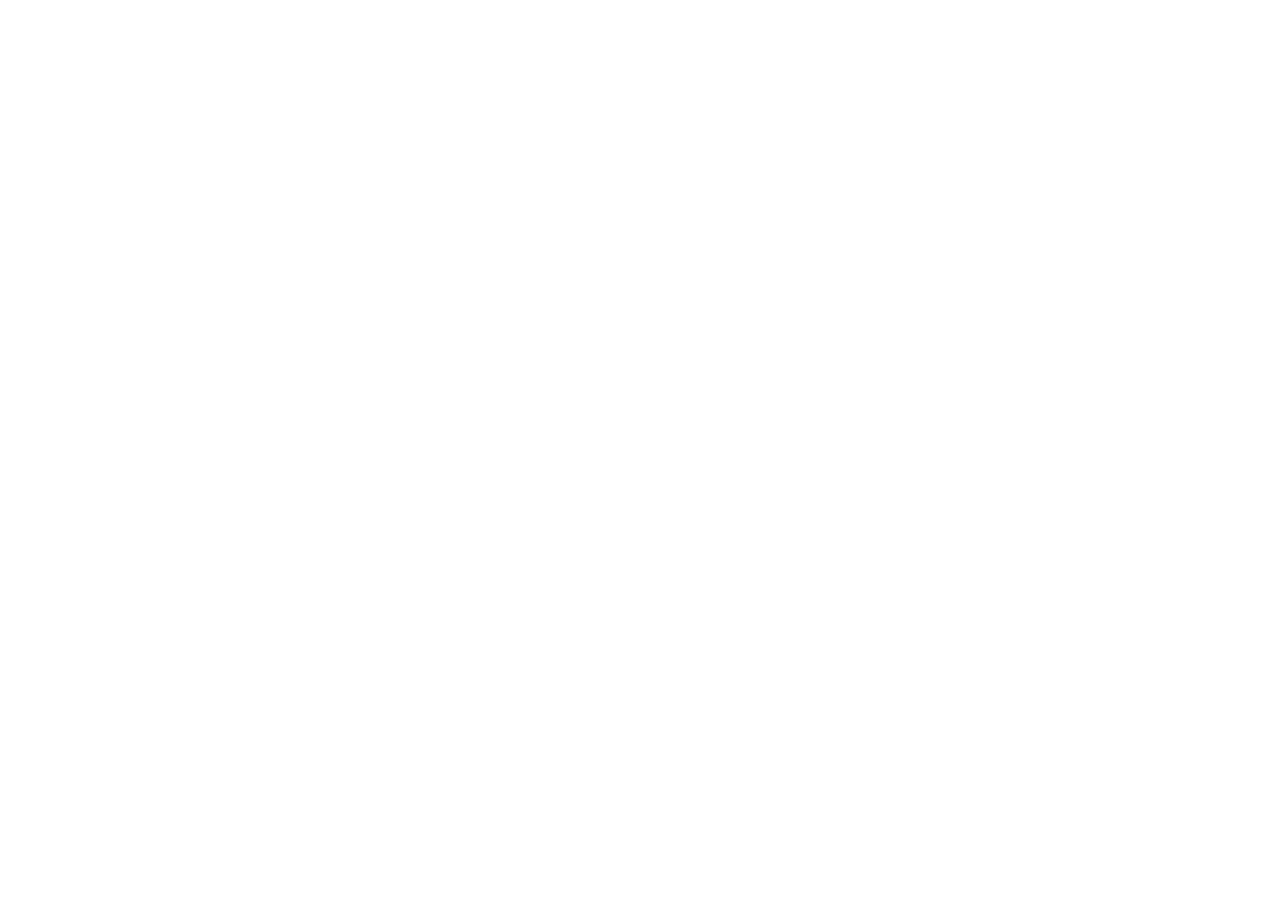
==== public/index.html @ 5c349abb "working on speed" ====
<!DOCTYPE html>
<html lang="da" ng-app="lapelaApp">
  <head>
    <base href="/index.html" />
    <meta charset="utf-8">
    <meta http-equiv="X-UA-Compatible" content="IE=edge">
    <meta name="viewport" content="width=device-width, initial-scale=1">
    <!-- The above 3 meta tags *must* come first in the head; any other head content must come *after* these tags -->
    <meta name="description" content="Skal vi udvikle din applikation?. Vi udvikler bakend, frontend, mobile applikationer, responsive websites og applikationer, og integrerer med eksisterende systemer.">
    <meta name="author" content="Lapela.dk">
    <link rel="icon" href="../../favicon.ico">

    <title>Lapela</title>

    <!-- Bootstrap core CSS -->
    <link href="bootstrap/dist/css/bootstrap.min.css" rel="stylesheet">

    <!-- IE10 vibootstrapt hack for Surface/desktop Windows 8 bug -->
    <link href="bootstrap/assets/css/ie10-viewport-bug-workaround.css" rel="stylesheet">

    <!-- Just for debugging purposes. Don't actually copy these 2 lines! -->
    <!--[if lt IE 9]><script src="bootstrap/assets/js/ie8-responsive-file-warning.js"></script><![endif]-->
    
    <!-- HTML5 shim and Respond.js for IE8 support of HTML5 elements and media queries -->
    <!--[if lt IE 9]>
      <script src="https://oss.maxcdn.com/html5shiv/3.7.2/html5shiv.min.js"></script>
      <script src="https://oss.maxcdn.com/respond/1.4.2/respond.min.js"></script>
    <![endif]-->

    <!-- Custom styles for this template -->
    <link href="stylesheets/carousel.css" rel="stylesheet">
    
  </head>
<!-- NAVBAR
================================================== -->
  <body>
            <div ng-include="'partials/header.html'"></div>
            <div ng-include="'partials/carousel.html'"></div>

    <div class="main" ng-view=""></div>

<script>  (function(i,s,o,g,r,a,m){i['GoogleAnalyticsObject']=r;i[r]=i[r]||function(){
  (i[r].q=i[r].q||[]).push(arguments)},i[r].l=1*new Date();a=s.createElement(o),
  m=s.getElementsByTagName(o)[0];a.async=1;a.src=g;m.parentNode.insertBefore(a,m)
  })(window,document,'script','//www.google-analytics.com/analytics.js','ga');
  ga('create', 'UA-71285626-1', 'auto');
  ga('send', 'pageview');
</script>
<script src="bootstrap/assets/js/ie-emulation-modes-warning.js"></script>
    <script src="https://ajax.googleapis.com/ajax/libs/jquery/1.11.3/jquery.min.js"></script>
    <script>window.jQuery || document.write('<script src="bootstrap/assets/js/vendor/jquery.min.js"><\/script>')</script>
    <script src="bootstrap/dist/js/bootstrap.min.js"></script>
    <!-- Just to make our placeholder images work. Don't actually copy the next line! -->
    <script src="bootstrap/assets/js/vendor/holder.min.js"></script>
    <!-- IE10 viewport hack for Surface/desktop Windows 8 bug -->
    <script src="bootstrap/assets/js/ie10-viewport-bug-workaround.js"></script>
        <script src="http://ajax.googleapis.com/ajax/libs/angularjs/1.3.14/angular.min.js"></script>
    <script src="js/lib/angular/angular-route.min.js"></script>
    <script src="js/lib/angular/ngStorage.js"></script>
    <script src="js/lib/angular/loading-bar.js"></script>
    <script src="js/app.js"></script>
    <script src="js/controllers.js"></script>
  </body>
</html>
---- public/bootstrap/assets/css/ie10-viewport-bug-workaround.css ----
/*!
 * IE10 viewport hack for Surface/desktop Windows 8 bug
 * Copyright 2014-2015 Twitter, Inc.
 * Licensed under MIT (https://github.com/twbs/bootstrap/blob/master/LICENSE)
 */

/*
 * See the Getting Started docs for more information:
 * http://getbootstrap.com/getting-started/#support-ie10-width
 */
@-webkit-viewport { width: device-width; }
@-moz-viewport    { width: device-width; }
@-ms-viewport     { width: device-width; }
@-o-viewport      { width: device-width; }
@viewport         { width: device-width; }
---- public/stylesheets/carousel.css ----
/* GLOBAL STYLES
-------------------------------------------------- */
/* Padding below the footer and lighter body text */

body {
  padding-bottom: 40px;
  color: #fff;
  background-color: #234F6D;
}

.main >
a:link {
    color: #7DCBFF;
}

/* visited link */
a:visited {
    color: #37B3FF;
}

/* mouse over link */
a:hover {
    color: #E9F7FF;
}

/* selected link */
a:active {
    color: #D8F0FF;
}
/* CUSTOMIZE THE NAVBAR
-------------------------------------------------- */
/* Special class on .container surrounding .navbar, used for positioning it into place. */

.navbar-wrapper  {
  position: absolute;
  top: 10;
  right: 0;
  left: 0;
  z-index: 20;


}
/* Flip around the padding for proper display in narrow viewports */
.navbar-wrapper > .container {
  padding-right: 0;
  padding-left: 0;
}
.navbar-wrapper .navbar {
  padding-right: 15px;
  padding-left: 15px;
}
.navbar-wrapper .navbar .container {
  width: auto;
}

/* CUSTOMIZE THE CAROUSEL
-------------------------------------------------- */
/* Carousel base class */
.carousel {
  height: 500px;
  margin-bottom: 60px;
}
/* Since positioning the image, we need to help out the caption */
.carousel-caption {
  z-index: 10;
}
/* Declare heights because of positioning of img element */
.carousel .item {
  height: 500px;
  background-color: #4eb0da;
}
.carousel-inner > .item > img {
  position: absolute;
  top: 0;
  left: 0;
  min-width: 100%;
  height: 500px;
  
    opacity: 0.25;
    filter: alpha(opacity=2); /* For IE8 and earlier */

}
/* MARKETING CONTENT
-------------------------------------------------- */

/* Center align the text within the three columns below the carousel */
.marketing .col-lg-4 {
  margin-bottom: 20px;
  text-align: center;
}
.marketing h2 {
  font-weight: normal;
}
.marketing .col-lg-4 p {
  margin-right: 10px;
  margin-left: 10px;
}


/* Featurettes
------------------------- */

.featurette-divider {
  margin: 80px 0; /* Space out the Bootstrap <hr> more */
}

/* Thin out the marketing headings */
.featurette-heading {
  font-weight: 300;
  line-height: 1;
  letter-spacing: -1px;
}


/* RESPONSIVE CSS
-------------------------------------------------- */

@media (min-width: 768px) {
  /* Navbar positioning foo */
  .navbar-wrapper {
    margin-top: 20px;
  }
  .navbar-wrapper .container {
    padding-right: 15px;
    padding-left: 15px;
  }
  .navbar-wrapper .navbar {
    padding-right: 0;
    padding-left: 0;
  }

  /* The navbar becomes detached from the top, so we round the corners */
  .navbar-wrapper .navbar {
    border-radius: 4px;
  }

  /* Bump up size of carousel content */
  .carousel-caption p {
    margin-bottom: 20px;
    font-size: 21px;
    line-height: 1.4;
  }

  .featurette-heading {
    font-size: 50px;
  }
}

@media (min-width: 992px) {
  .featurette-heading {
    margin-top: 120px;
  }
}
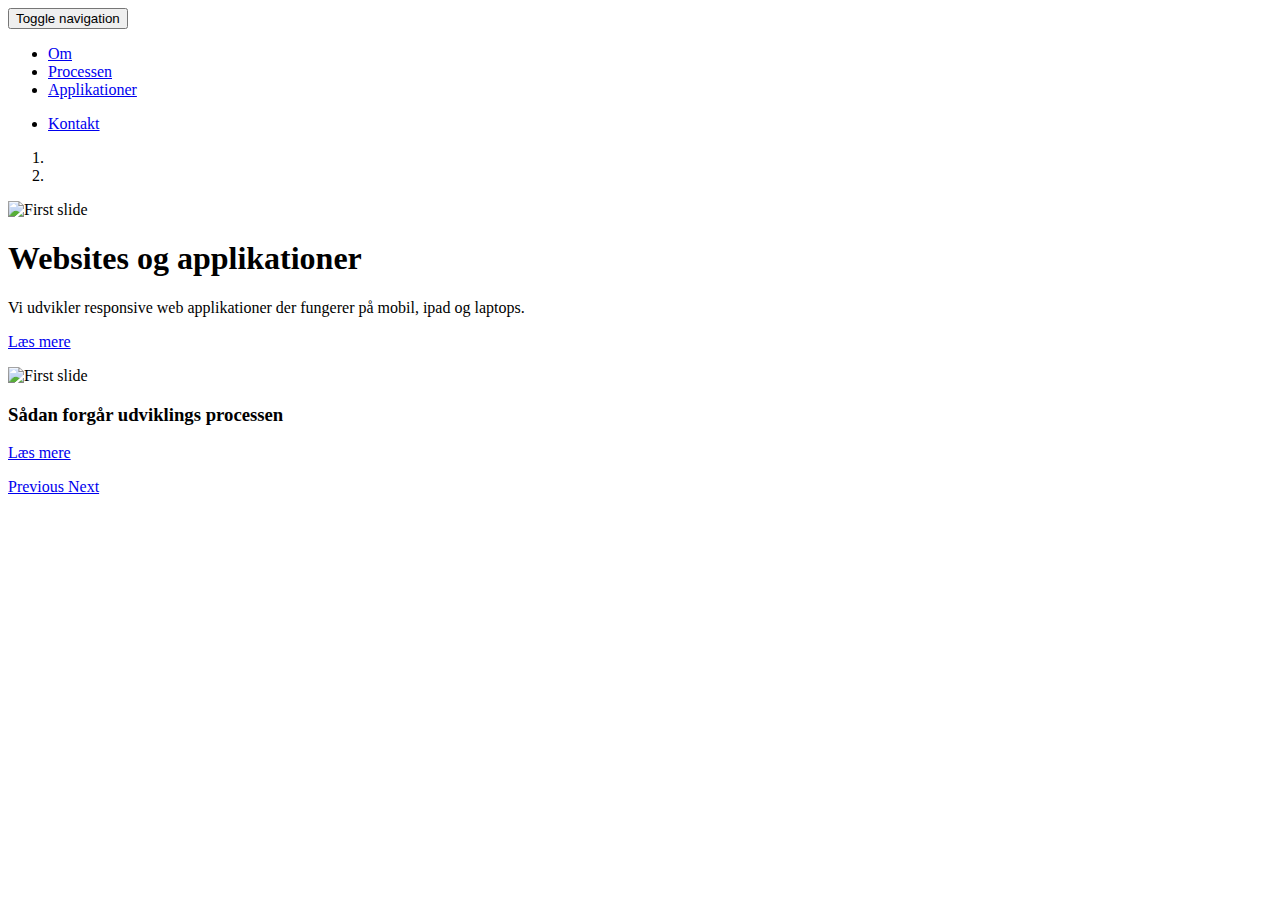
==== commit 43448460: "working on speed" ====
--- a/public/index.html
+++ b/public/index.html
@@ -10,7 +10,7 @@
     <meta name="author" content="Lapela.dk">
     <link rel="icon" href="../../favicon.ico">
 
-    <title>Lapela</title>
+    <title>Lapela | Java, JavaScript, backend og frontend udvikling</title>
 
     <!-- Bootstrap core CSS -->
     <link href="bootstrap/dist/css/bootstrap.min.css" rel="stylesheet">
@@ -34,8 +34,73 @@
 <!-- NAVBAR
 ================================================== -->
   <body>
-            <div ng-include="'partials/header.html'"></div>
-            <div ng-include="'partials/carousel.html'"></div>
+<div class="navbar-wrapper">
+      <div class="container">
+        <nav class="navbar navbar-default navbar-fixed-top">
+          <div class="container">
+            <div class="navbar-header">
+              <button type="button" class="navbar-toggle collapsed" data-toggle="collapse" data-target="#navbar" aria-expanded="false" aria-controls="navbar">
+                <span class="sr-only">Toggle navigation</span>
+                <span class="icon-bar"></span>
+                <span class="icon-bar"></span>
+                <span class="icon-bar"></span>
+              </button>
+              <a data-toggle="collapse" data-target=".navbar-collapse" class="navbar-brand" href="/"><span class=" glyphicon glyphicon-home"></span></a>
+            </div>
+            <div id="navbar" class="navbar-collapse collapse">
+              <ul class="nav navbar-nav">
+                <li><a data-toggle="collapse" data-target=".navbar-collapse" href="/om">Om</a></li>
+                <li><a data-toggle="collapse" data-target=".navbar-collapse" href="/processen">Processen</a></li>
+                <li><a data-toggle="collapse" data-target=".navbar-collapse" href="/applikation">Applikationer</a></li>
+                
+              </ul>
+              <ul class="nav navbar-nav navbar-right">
+                <li><a data-toggle="collapse" data-target=".navbar-collapse" href="/kontakt"><span class="glyphicon glyphicon-envelope"> Kontakt</a></li>
+              </ul>
+            </div>
+          </div>
+        </nav>
+      </div>
+    </div>
+    <div id="myCarousel" class="carousel slide" data-ride="carousel">
+      <!-- Indicators -->
+      <ol class="carousel-indicators">
+        <li data-target="#myCarousel" data-slide-to="0" class="active"></li>
+        <li data-target="#myCarousel" data-slide-to="1"></li>
+      </ol>
+      <div class="carousel-inner" role="listbox">
+        <div class="item active">
+          <img class="first-slide" src="img/responsive2.jpg" alt="First slide">
+          <div class="container">
+            <div class="carousel-caption">
+              <h1>Websites og applikationer</h1>
+              <p>Vi udvikler responsive web applikationer der fungerer på mobil, ipad og laptops.
+
+              <p><a class="btn btn-lg btn-primary" href="/applikation" role="button">Læs mere</a></p>
+            </div>
+          </div>
+        </div>
+  
+        <div class="item">
+          <img class="second-slide" src="img/mac.jpg" alt="First slide"><div class="container">
+            <div class="carousel-caption">
+              <h3>Sådan forgår udviklings processen</h3>
+              
+              <p><a class="btn btn-lg btn-primary" href="processen" role="button">Læs mere</a></p>
+            </div>
+          </div>
+        </div>
+      </div>
+      <a class="left carousel-control" href="#myCarousel" role="button" data-slide="prev">
+        <span class="glyphicon glyphicon-chevron-left" aria-hidden="true"></span>
+        <span class="sr-only">Previous</span>
+      </a>
+      <a class="right carousel-control" href="#myCarousel" role="button" data-slide="next">
+        <span class="glyphicon glyphicon-chevron-right" aria-hidden="true"></span>
+        <span class="sr-only">Next</span>
+      </a>
+    </div><!-- /.carousel -->
+
 
     <div class="main" ng-view=""></div>
 
@@ -46,12 +111,12 @@
   ga('create', 'UA-71285626-1', 'auto');
   ga('send', 'pageview');
 </script>
-<script src="bootstrap/assets/js/ie-emulation-modes-warning.js"></script>
-    <script src="https://ajax.googleapis.com/ajax/libs/jquery/1.11.3/jquery.min.js"></script>
+<script async src="bootstrap/assets/js/ie-emulation-modes-warning.js"></script>
+    <script async src="https://ajax.googleapis.com/ajax/libs/jquery/1.11.3/jquery.min.js"></script>
     <script>window.jQuery || document.write('<script src="bootstrap/assets/js/vendor/jquery.min.js"><\/script>')</script>
-    <script src="bootstrap/dist/js/bootstrap.min.js"></script>
+    <script async src="bootstrap/dist/js/bootstrap.min.js"></script>
     <!-- Just to make our placeholder images work. Don't actually copy the next line! -->
-    <script src="bootstrap/assets/js/vendor/holder.min.js"></script>
+    <script async src="bootstrap/assets/js/vendor/holder.min.js"></script>
     <!-- IE10 viewport hack for Surface/desktop Windows 8 bug -->
     <script src="bootstrap/assets/js/ie10-viewport-bug-workaround.js"></script>
         <script src="http://ajax.googleapis.com/ajax/libs/angularjs/1.3.14/angular.min.js"></script>
